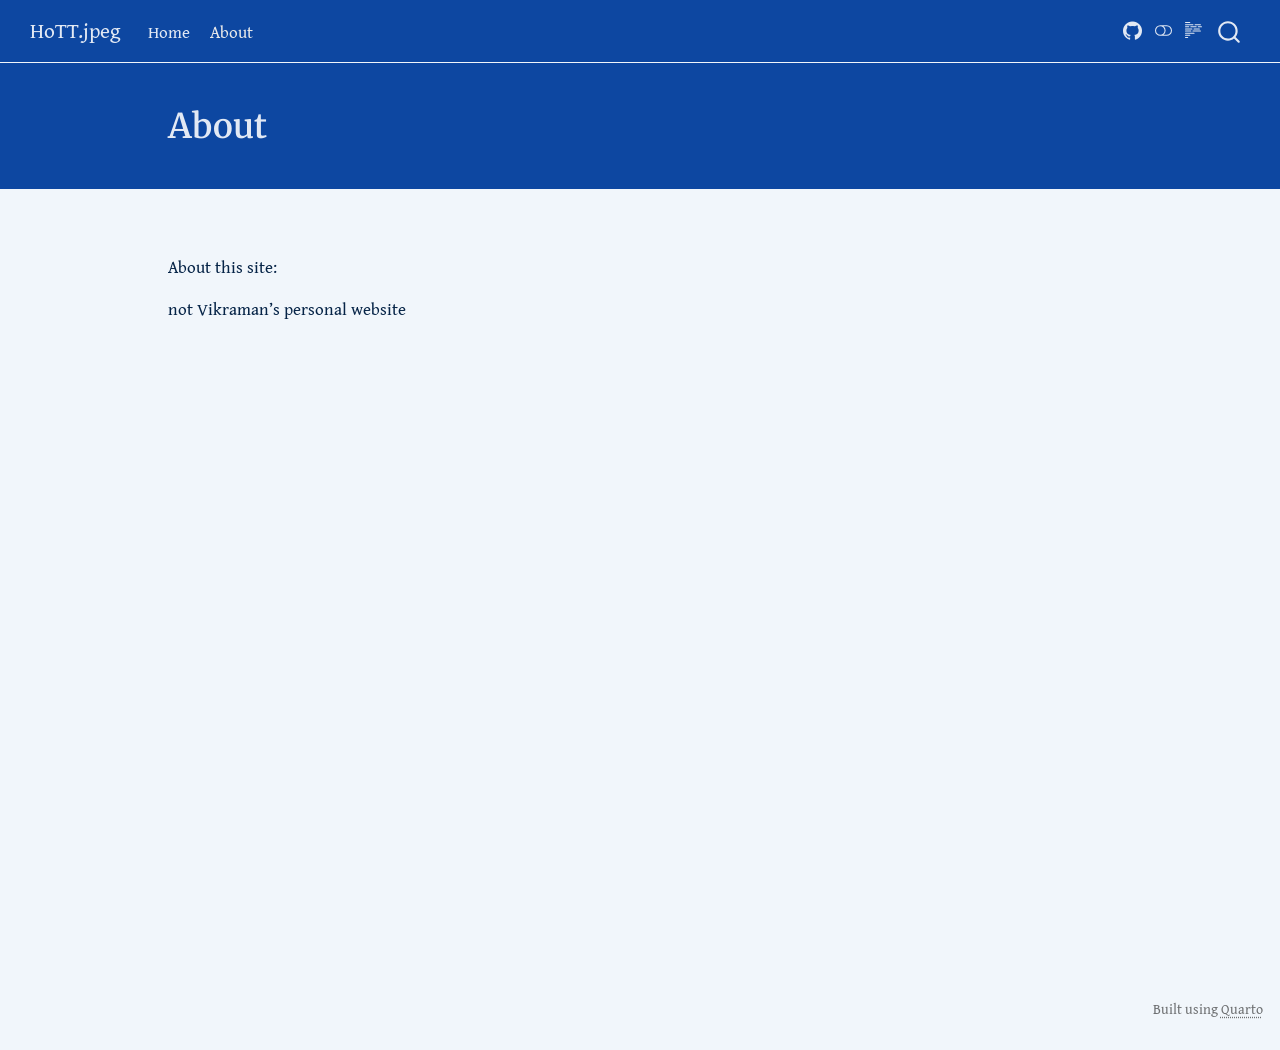
==== about.html @ d2d108d8 "Built site for gh-pages" ====
<!DOCTYPE html>
<html xmlns="http://www.w3.org/1999/xhtml" lang="en" xml:lang="en"><head>

<meta charset="utf-8">
<meta name="generator" content="quarto-1.9.37">

<meta name="viewport" content="width=device-width, initial-scale=1.0, user-scalable=yes">


<title>About – HoTT.jpeg</title>
<style>
/* Default styles provided by pandoc.
** See https://pandoc.org/MANUAL.html#variables-for-html for config info.
*/
code{white-space: pre-wrap;}
span.smallcaps{font-variant: small-caps;}
div.columns{display: flex; gap: min(4vw, 1.5em);}
div.column{flex: auto; overflow-x: auto;}
div.hanging-indent{margin-left: 1.5em; text-indent: -1.5em;}
ul.task-list{list-style: none;}
ul.task-list li input[type="checkbox"] {
  width: 0.8em;
  margin: 0 0.8em 0.2em -1em; /* quarto-specific, see https://github.com/quarto-dev/quarto-cli/issues/4556 */ 
  vertical-align: middle;
}
</style>


<script src="site_libs/quarto-nav/quarto-nav.js"></script>
<script src="site_libs/quarto-nav/headroom.min.js"></script>
<script src="site_libs/clipboard/clipboard.min.js"></script>
<script src="site_libs/quarto-search/autocomplete.umd.js"></script>
<script src="site_libs/quarto-search/fuse.min.js"></script>
<script src="site_libs/quarto-search/quarto-search.js"></script>
<meta name="quarto:offset" content="./">
<link href="./favicon.svg" rel="icon" type="image/svg+xml">
<script src="site_libs/quarto-html/quarto.js" type="module"></script>
<script src="site_libs/quarto-html/tabsets/tabsets.js" type="module"></script>
<script src="site_libs/quarto-html/popper.min.js"></script>
<script src="site_libs/quarto-html/tippy.umd.min.js"></script>
<script src="site_libs/quarto-html/anchor.min.js"></script>
<link href="site_libs/quarto-html/tippy.css" rel="stylesheet">
<link href="site_libs/quarto-html/quarto-syntax-highlighting-d5864eb60aa17034d64b86ea32ae4895.css" rel="stylesheet" class="quarto-color-scheme" id="quarto-text-highlighting-styles">
<link href="site_libs/quarto-html/quarto-syntax-highlighting-dark-b49579ef1b7459c8f499f079158ce444.css" rel="stylesheet" class="quarto-color-scheme quarto-color-alternate" id="quarto-text-highlighting-styles">
<link href="site_libs/quarto-html/quarto-syntax-highlighting-d5864eb60aa17034d64b86ea32ae4895.css" rel="stylesheet" class="quarto-color-scheme-extra" id="quarto-text-highlighting-styles">
<script src="site_libs/bootstrap/bootstrap.min.js"></script>
<link href="site_libs/bootstrap/bootstrap-icons.css" rel="stylesheet">
<link href="site_libs/bootstrap/bootstrap-6803f4eb1460871a42403e29c06ed431.min.css" rel="stylesheet" append-hash="true" class="quarto-color-scheme" id="quarto-bootstrap" data-mode="light">
<link href="site_libs/bootstrap/bootstrap-dark-1417e45e59191f7df9320de67ad5e5c2.min.css" rel="stylesheet" append-hash="true" class="quarto-color-scheme quarto-color-alternate" id="quarto-bootstrap" data-mode="dark">
<link href="site_libs/bootstrap/bootstrap-6803f4eb1460871a42403e29c06ed431.min.css" rel="stylesheet" append-hash="true" class="quarto-color-scheme-extra" id="quarto-bootstrap" data-mode="light">
<script id="quarto-search-options" type="application/json">{
  "location": "navbar",
  "copy-button": false,
  "collapse-after": 3,
  "panel-placement": "end",
  "type": "overlay",
  "limit": 50,
  "keyboard-shortcut": [
    "?",
    "H"
  ],
  "language": {
    "search-no-results-text": "No results",
    "search-matching-documents-text": "matching documents",
    "search-copy-link-title": "Copy link to search",
    "search-hide-matches-text": "Hide additional matches",
    "search-more-match-text": "more match in this document",
    "search-more-matches-text": "more matches in this document",
    "search-clear-button-title": "Clear",
    "search-text-placeholder": "",
    "search-detached-cancel-button-title": "Cancel",
    "search-submit-button-title": "Submit",
    "search-label": "Search"
  }
}</script>
<style>html{ scroll-behavior: smooth; }</style>


</head>

<body class="nav-fixed quarto-light"><script id="quarto-html-before-body" type="application/javascript">
    const toggleBodyColorMode = (bsSheetEl) => {
      const mode = bsSheetEl.getAttribute("data-mode");
      const bodyEl = window.document.querySelector("body");
      if (mode === "dark") {
        bodyEl.classList.add("quarto-dark");
        bodyEl.classList.remove("quarto-light");
      } else {
        bodyEl.classList.add("quarto-light");
        bodyEl.classList.remove("quarto-dark");
      }
    }
    const toggleBodyColorPrimary = () => {
      const bsSheetEl = window.document.querySelector("link#quarto-bootstrap:not([rel=disabled-stylesheet])");
      if (bsSheetEl) {
        toggleBodyColorMode(bsSheetEl);
      }
    }
    const setColorSchemeToggle = (alternate) => {
      const toggles = window.document.querySelectorAll('.quarto-color-scheme-toggle');
      for (let i=0; i < toggles.length; i++) {
        const toggle = toggles[i];
        if (toggle) {
          if (alternate) {
            toggle.classList.add("alternate");
          } else {
            toggle.classList.remove("alternate");
          }
        }
      }
    };
    const toggleColorMode = (alternate) => {
      // Switch the stylesheets
      const primaryStylesheets = window.document.querySelectorAll('link.quarto-color-scheme:not(.quarto-color-alternate)');
      const alternateStylesheets = window.document.querySelectorAll('link.quarto-color-scheme.quarto-color-alternate');
      manageTransitions('#quarto-margin-sidebar .nav-link', false);
      if (alternate) {
        // note: dark is layered on light, we don't disable primary!
        enableStylesheet(alternateStylesheets);
        for (const sheetNode of alternateStylesheets) {
          if (sheetNode.id === "quarto-bootstrap") {
            toggleBodyColorMode(sheetNode);
          }
        }
      } else {
        disableStylesheet(alternateStylesheets);
        enableStylesheet(primaryStylesheets)
        toggleBodyColorPrimary();
      }
      manageTransitions('#quarto-margin-sidebar .nav-link', true);
      // Switch the toggles
      setColorSchemeToggle(alternate)
      // Hack to workaround the fact that safari doesn't
      // properly recolor the scrollbar when toggling (#1455)
      if (navigator.userAgent.indexOf('Safari') > 0 && navigator.userAgent.indexOf('Chrome') == -1) {
        manageTransitions("body", false);
        window.scrollTo(0, 1);
        setTimeout(() => {
          window.scrollTo(0, 0);
          manageTransitions("body", true);
        }, 40);
      }
    }
    const disableStylesheet = (stylesheets) => {
      for (let i=0; i < stylesheets.length; i++) {
        const stylesheet = stylesheets[i];
        stylesheet.rel = 'disabled-stylesheet';
      }
    }
    const enableStylesheet = (stylesheets) => {
      for (let i=0; i < stylesheets.length; i++) {
        const stylesheet = stylesheets[i];
        if(stylesheet.rel !== 'stylesheet') { // for Chrome, which will still FOUC without this check
          stylesheet.rel = 'stylesheet';
        }
      }
    }
    const manageTransitions = (selector, allowTransitions) => {
      const els = window.document.querySelectorAll(selector);
      for (let i=0; i < els.length; i++) {
        const el = els[i];
        if (allowTransitions) {
          el.classList.remove('notransition');
        } else {
          el.classList.add('notransition');
        }
      }
    }
    const isFileUrl = () => {
      return window.location.protocol === 'file:';
    }
    const hasAlternateSentinel = () => {
      let styleSentinel = getColorSchemeSentinel();
      if (styleSentinel !== null) {
        return styleSentinel === "alternate";
      } else {
        return false;
      }
    }
    const setStyleSentinel = (alternate) => {
      const value = alternate ? "alternate" : "default";
      if (!isFileUrl()) {
        window.localStorage.setItem("quarto-color-scheme", value);
      } else {
        localAlternateSentinel = value;
      }
    }
    const getColorSchemeSentinel = () => {
      if (!isFileUrl()) {
        const storageValue = window.localStorage.getItem("quarto-color-scheme");
        return storageValue != null ? storageValue : localAlternateSentinel;
      } else {
        return localAlternateSentinel;
      }
    }
    const toggleGiscusIfUsed = (isAlternate, darkModeDefault) => {
      const baseTheme = document.querySelector('#giscus-base-theme')?.value ?? 'light';
      const alternateTheme = document.querySelector('#giscus-alt-theme')?.value ?? 'dark';
      let newTheme = '';
      if(authorPrefersDark) {
        newTheme = isAlternate ? baseTheme : alternateTheme;
      } else {
        newTheme = isAlternate ? alternateTheme : baseTheme;
      }
      const changeGiscusTheme = () => {
        // From: https://github.com/giscus/giscus/issues/336
        const sendMessage = (message) => {
          const iframe = document.querySelector('iframe.giscus-frame');
          if (!iframe) return;
          iframe.contentWindow.postMessage({ giscus: message }, 'https://giscus.app');
        }
        sendMessage({
          setConfig: {
            theme: newTheme
          }
        });
      }
      const isGiscussLoaded = window.document.querySelector('iframe.giscus-frame') !== null;
      if (isGiscussLoaded) {
        changeGiscusTheme();
      }
    };
    const authorPrefersDark = false;
    const queryPrefersDark = window.matchMedia('(prefers-color-scheme: dark)');
    const darkModeDefault = queryPrefersDark.matches;
      document.querySelector('link#quarto-text-highlighting-styles.quarto-color-scheme-extra').rel = 'disabled-stylesheet';
      document.querySelector('link#quarto-bootstrap.quarto-color-scheme-extra').rel = 'disabled-stylesheet';
    let localAlternateSentinel = darkModeDefault ? 'alternate' : 'default';
    // Dark / light mode switch
    window.quartoToggleColorScheme = () => {
      // Read the current dark / light value
      let toAlternate = !hasAlternateSentinel();
      toggleColorMode(toAlternate);
      setStyleSentinel(toAlternate);
      toggleGiscusIfUsed(toAlternate, darkModeDefault);
      window.dispatchEvent(new Event('resize'));
    };
    queryPrefersDark.addEventListener("change", e => {
      if(window.localStorage.getItem("quarto-color-scheme") !== null)
        return;
      const alternate = e.matches
      toggleColorMode(alternate);
      localAlternateSentinel = e.matches ? 'alternate' : 'default'; // this is used alongside local storage!
      toggleGiscusIfUsed(alternate, darkModeDefault);
    });
    // Switch to dark mode if need be
    if (hasAlternateSentinel()) {
      toggleColorMode(true);
    } else {
      toggleColorMode(false);
    }
  </script>

<div id="quarto-search-results"></div>
  <header id="quarto-header" class="headroom fixed-top quarto-banner">
    <nav class="navbar navbar-expand-lg " data-bs-theme="dark">
      <div class="navbar-container container-fluid">
      <div class="navbar-brand-container mx-auto">
    <a class="navbar-brand" href="./index.html">
    <span class="navbar-title">HoTT.jpeg</span>
    </a>
  </div>
            <div id="quarto-search" class="" title="Search"></div>
          <button class="navbar-toggler" type="button" data-bs-toggle="collapse" data-bs-target="#navbarCollapse" aria-controls="navbarCollapse" role="menu" aria-expanded="false" aria-label="Toggle navigation" onclick="if (window.quartoToggleHeadroom) { window.quartoToggleHeadroom(); }">
  <span class="navbar-toggler-icon"></span>
</button>
          <div class="collapse navbar-collapse" id="navbarCollapse">
            <ul class="navbar-nav navbar-nav-scroll me-auto">
  <li class="nav-item">
    <a class="nav-link" href="./index.html"> 
<span class="menu-text">Home</span></a>
  </li>  
  <li class="nav-item">
    <a class="nav-link active" href="./about.html" aria-current="page"> 
<span class="menu-text">About</span></a>
  </li>  
</ul>
            <ul class="navbar-nav navbar-nav-scroll ms-auto">
  <li class="nav-item compact">
    <a class="nav-link" href="https://github.com/desyncthethird/HoTT"> <i class="bi bi-github" role="img">
</i> 
<span class="menu-text"></span></a>
  </li>  
</ul>
          </div> <!-- /navcollapse -->
            <div class="quarto-navbar-tools">
  <a href="" class="quarto-color-scheme-toggle quarto-navigation-tool  px-1" onclick="window.quartoToggleColorScheme(); return false;" title="Toggle dark mode"><i class="bi"></i></a>
  <a href="" class="quarto-reader-toggle quarto-navigation-tool px-1" onclick="window.quartoToggleReader(); return false;" title="Toggle reader mode">
  <div class="quarto-reader-toggle-btn">
  <i class="bi"></i>
  </div>
</a>
</div>
      </div> <!-- /container-fluid -->
    </nav>
</header>
<!-- content -->
<header id="title-block-header" class="quarto-title-block default page-columns page-full">
  <div class="quarto-title-banner page-columns page-full">
    <div class="quarto-title column-body">
      <h1 class="title">About</h1>
                      </div>
  </div>
    
  
  <div class="quarto-title-meta">

      
    
      
    </div>
    
  
  </header><div id="quarto-content" class="quarto-container page-columns page-rows-contents page-layout-article page-navbar">
<!-- sidebar -->
<!-- margin-sidebar -->
    <div id="quarto-margin-sidebar" class="sidebar margin-sidebar zindex-bottom">
        
    </div>
<!-- main -->
<main class="content quarto-banner-title-block" id="quarto-document-content">






<p>About this site:</p>
<p>not Vikraman’s personal website</p>



<a onclick="window.scrollTo(0, 0); return false;" role="button" id="quarto-back-to-top"><i class="bi bi-arrow-up"></i> Back to top</a></main> <!-- /main -->
<script id="quarto-html-after-body" type="application/javascript">
  window.document.addEventListener("DOMContentLoaded", function (event) {
    // Ensure there is a toggle, if there isn't float one in the top right
    if (window.document.querySelector('.quarto-color-scheme-toggle') === null) {
      const a = window.document.createElement('a');
      a.classList.add('top-right');
      a.classList.add('quarto-color-scheme-toggle');
      a.href = "";
      a.onclick = function() { try { window.quartoToggleColorScheme(); } catch {} return false; };
      const i = window.document.createElement("i");
      i.classList.add('bi');
      a.appendChild(i);
      window.document.body.appendChild(a);
    }
    setColorSchemeToggle(hasAlternateSentinel())
    const icon = "";
    const anchorJS = new window.AnchorJS();
    anchorJS.options = {
      placement: 'right',
      icon: icon
    };
    anchorJS.add('.anchored');
    const isCodeAnnotation = (el) => {
      for (const clz of el.classList) {
        if (clz.startsWith('code-annotation-')) {                     
          return true;
        }
      }
      return false;
    }
    const onCopySuccess = function(e) {
      // button target
      const button = e.trigger;
      // don't keep focus
      button.blur();
      // flash "checked"
      button.classList.add('code-copy-button-checked');
      var currentTitle = button.getAttribute("title");
      button.setAttribute("title", "Copied!");
      let tooltip;
      if (window.bootstrap) {
        button.setAttribute("data-bs-toggle", "tooltip");
        button.setAttribute("data-bs-placement", "left");
        button.setAttribute("data-bs-title", "Copied!");
        tooltip = new bootstrap.Tooltip(button, 
          { trigger: "manual", 
            customClass: "code-copy-button-tooltip",
            offset: [0, -8]});
        tooltip.show();    
      }
      setTimeout(function() {
        if (tooltip) {
          tooltip.hide();
          button.removeAttribute("data-bs-title");
          button.removeAttribute("data-bs-toggle");
          button.removeAttribute("data-bs-placement");
        }
        button.setAttribute("title", currentTitle);
        button.classList.remove('code-copy-button-checked');
      }, 1000);
      // clear code selection
      e.clearSelection();
    }
    const getTextToCopy = function(trigger) {
      const outerScaffold = trigger.parentElement.cloneNode(true);
      const codeEl = outerScaffold.querySelector('code');
      for (const childEl of codeEl.children) {
        if (isCodeAnnotation(childEl)) {
          childEl.remove();
        }
      }
      return codeEl.innerText;
    }
    const clipboard = new window.ClipboardJS('.code-copy-button:not([data-in-quarto-modal])', {
      text: getTextToCopy
    });
    clipboard.on('success', onCopySuccess);
    if (window.document.getElementById('quarto-embedded-source-code-modal')) {
      const clipboardModal = new window.ClipboardJS('.code-copy-button[data-in-quarto-modal]', {
        text: getTextToCopy,
        container: window.document.getElementById('quarto-embedded-source-code-modal')
      });
      clipboardModal.on('success', onCopySuccess);
    }
      var localhostRegex = new RegExp(/^(?:http|https):\/\/localhost\:?[0-9]*\//);
      var mailtoRegex = new RegExp(/^mailto:/);
        var filterRegex = new RegExp("https:\/\/desyncthethird\.github\.io\/HoTT");
      var isInternal = (href) => {
          return filterRegex.test(href) || localhostRegex.test(href) || mailtoRegex.test(href);
      }
      // Inspect non-navigation links and adorn them if external
     var links = window.document.querySelectorAll('a[href]:not(.nav-link):not(.navbar-brand):not(.toc-action):not(.sidebar-link):not(.sidebar-item-toggle):not(.pagination-link):not(.no-external):not([aria-hidden]):not(.dropdown-item):not(.quarto-navigation-tool):not(.about-link)');
      for (var i=0; i<links.length; i++) {
        const link = links[i];
        if (!isInternal(link.href)) {
          // undo the damage that might have been done by quarto-nav.js in the case of
          // links that we want to consider external
          if (link.dataset.originalHref !== undefined) {
            link.href = link.dataset.originalHref;
          }
        }
      }
    function tippyHover(el, contentFn, onTriggerFn, onUntriggerFn) {
      const config = {
        allowHTML: true,
        maxWidth: 500,
        delay: 100,
        arrow: false,
        appendTo: function(el) {
            return el.parentElement;
        },
        interactive: true,
        interactiveBorder: 10,
        theme: 'quarto',
        placement: 'bottom-start',
      };
      if (contentFn) {
        config.content = contentFn;
      }
      if (onTriggerFn) {
        config.onTrigger = onTriggerFn;
      }
      if (onUntriggerFn) {
        config.onUntrigger = onUntriggerFn;
      }
      window.tippy(el, config); 
    }
    const noterefs = window.document.querySelectorAll('a[role="doc-noteref"]');
    for (var i=0; i<noterefs.length; i++) {
      const ref = noterefs[i];
      tippyHover(ref, function() {
        // use id or data attribute instead here
        let href = ref.getAttribute('data-footnote-href') || ref.getAttribute('href');
        try { href = new URL(href).hash; } catch {}
        const id = href.replace(/^#\/?/, "");
        const note = window.document.getElementById(id);
        if (note) {
          return note.innerHTML;
        } else {
          return "";
        }
      });
    }
    const xrefs = window.document.querySelectorAll('a.quarto-xref');
    const processXRef = (id, note) => {
      // Strip column container classes
      const stripColumnClz = (el) => {
        el.classList.remove("page-full", "page-columns");
        if (el.children) {
          for (const child of el.children) {
            stripColumnClz(child);
          }
        }
      }
      stripColumnClz(note)
      if (id === null || id.startsWith('sec-')) {
        // Special case sections, only their first couple elements
        const container = document.createElement("div");
        if (note.children && note.children.length > 2) {
          container.appendChild(note.children[0].cloneNode(true));
          for (let i = 1; i < note.children.length; i++) {
            const child = note.children[i];
            if (child.tagName === "P" && child.innerText === "") {
              continue;
            } else {
              container.appendChild(child.cloneNode(true));
              break;
            }
          }
          if (window.Quarto?.typesetMath) {
            window.Quarto.typesetMath(container);
          }
          return container.innerHTML
        } else {
          if (window.Quarto?.typesetMath) {
            window.Quarto.typesetMath(note);
          }
          return note.innerHTML;
        }
      } else {
        // Remove any anchor links if they are present
        const anchorLink = note.querySelector('a.anchorjs-link');
        if (anchorLink) {
          anchorLink.remove();
        }
        if (window.Quarto?.typesetMath) {
          window.Quarto.typesetMath(note);
        }
        if (note.classList.contains("callout")) {
          return note.outerHTML;
        } else {
          return note.innerHTML;
        }
      }
    }
    for (var i=0; i<xrefs.length; i++) {
      const xref = xrefs[i];
      tippyHover(xref, undefined, function(instance) {
        instance.disable();
        let url = xref.getAttribute('href');
        let hash = undefined; 
        if (url.startsWith('#')) {
          hash = url;
        } else {
          try { hash = new URL(url).hash; } catch {}
        }
        if (hash) {
          const id = hash.replace(/^#\/?/, "");
          const note = window.document.getElementById(id);
          if (note !== null) {
            try {
              const html = processXRef(id, note.cloneNode(true));
              instance.setContent(html);
            } finally {
              instance.enable();
              instance.show();
            }
          } else {
            // See if we can fetch this
            fetch(url.split('#')[0])
            .then(res => res.text())
            .then(html => {
              const parser = new DOMParser();
              const htmlDoc = parser.parseFromString(html, "text/html");
              const note = htmlDoc.getElementById(id);
              if (note !== null) {
                const html = processXRef(id, note);
                instance.setContent(html);
              } 
            }).finally(() => {
              instance.enable();
              instance.show();
            });
          }
        } else {
          // See if we can fetch a full url (with no hash to target)
          // This is a special case and we should probably do some content thinning / targeting
          fetch(url)
          .then(res => res.text())
          .then(html => {
            const parser = new DOMParser();
            const htmlDoc = parser.parseFromString(html, "text/html");
            const note = htmlDoc.querySelector('main.content');
            if (note !== null) {
              // This should only happen for chapter cross references
              // (since there is no id in the URL)
              // remove the first header
              if (note.children.length > 0 && note.children[0].tagName === "HEADER") {
                note.children[0].remove();
              }
              const html = processXRef(null, note);
              instance.setContent(html);
            } 
          }).finally(() => {
            instance.enable();
            instance.show();
          });
        }
      }, function(instance) {
      });
    }
        let selectedAnnoteEl;
        const selectorForAnnotation = ( cell, annotation) => {
          let cellAttr = 'data-code-cell="' + cell + '"';
          let lineAttr = 'data-code-annotation="' +  annotation + '"';
          const selector = 'span[' + cellAttr + '][' + lineAttr + ']';
          return selector;
        }
        const selectCodeLines = (annoteEl) => {
          const doc = window.document;
          const targetCell = annoteEl.getAttribute("data-target-cell");
          const targetAnnotation = annoteEl.getAttribute("data-target-annotation");
          const annoteSpan = window.document.querySelector(selectorForAnnotation(targetCell, targetAnnotation));
          const lines = annoteSpan.getAttribute("data-code-lines").split(",");
          const lineIds = lines.map((line) => {
            return targetCell + "-" + line;
          })
          let top = null;
          let height = null;
          let parent = null;
          if (lineIds.length > 0) {
              //compute the position of the single el (top and bottom and make a div)
              const el = window.document.getElementById(lineIds[0]);
              top = el.offsetTop;
              height = el.offsetHeight;
              parent = el.parentElement.parentElement;
            if (lineIds.length > 1) {
              const lastEl = window.document.getElementById(lineIds[lineIds.length - 1]);
              const bottom = lastEl.offsetTop + lastEl.offsetHeight;
              height = bottom - top;
            }
            if (top !== null && height !== null && parent !== null) {
              // cook up a div (if necessary) and position it 
              let div = window.document.getElementById("code-annotation-line-highlight");
              if (div === null) {
                div = window.document.createElement("div");
                div.setAttribute("id", "code-annotation-line-highlight");
                div.style.position = 'absolute';
                parent.appendChild(div);
              }
              div.style.top = top - 2 + "px";
              div.style.height = height + 4 + "px";
              div.style.left = 0;
              let gutterDiv = window.document.getElementById("code-annotation-line-highlight-gutter");
              if (gutterDiv === null) {
                gutterDiv = window.document.createElement("div");
                gutterDiv.setAttribute("id", "code-annotation-line-highlight-gutter");
                gutterDiv.style.position = 'absolute';
                const codeCell = window.document.getElementById(targetCell);
                const gutter = codeCell.querySelector('.code-annotation-gutter');
                gutter.appendChild(gutterDiv);
              }
              gutterDiv.style.top = top - 2 + "px";
              gutterDiv.style.height = height + 4 + "px";
            }
            selectedAnnoteEl = annoteEl;
          }
        };
        const unselectCodeLines = () => {
          const elementsIds = ["code-annotation-line-highlight", "code-annotation-line-highlight-gutter"];
          elementsIds.forEach((elId) => {
            const div = window.document.getElementById(elId);
            if (div) {
              div.remove();
            }
          });
          selectedAnnoteEl = undefined;
        };
          // Handle positioning of the toggle
      window.addEventListener(
        "resize",
        throttle(() => {
          elRect = undefined;
          if (selectedAnnoteEl) {
            selectCodeLines(selectedAnnoteEl);
          }
        }, 10)
      );
      function throttle(fn, ms) {
      let throttle = false;
      let timer;
        return (...args) => {
          if(!throttle) { // first call gets through
              fn.apply(this, args);
              throttle = true;
          } else { // all the others get throttled
              if(timer) clearTimeout(timer); // cancel #2
              timer = setTimeout(() => {
                fn.apply(this, args);
                timer = throttle = false;
              }, ms);
          }
        };
      }
        // Attach click handler to the DT
        const annoteDls = window.document.querySelectorAll('dt[data-target-cell]');
        for (const annoteDlNode of annoteDls) {
          annoteDlNode.addEventListener('click', (event) => {
            const clickedEl = event.target;
            if (clickedEl !== selectedAnnoteEl) {
              unselectCodeLines();
              const activeEl = window.document.querySelector('dt[data-target-cell].code-annotation-active');
              if (activeEl) {
                activeEl.classList.remove('code-annotation-active');
              }
              selectCodeLines(clickedEl);
              clickedEl.classList.add('code-annotation-active');
            } else {
              // Unselect the line
              unselectCodeLines();
              clickedEl.classList.remove('code-annotation-active');
            }
          });
        }
    const findCites = (el) => {
      const parentEl = el.parentElement;
      if (parentEl) {
        const cites = parentEl.dataset.cites;
        if (cites) {
          return {
            el,
            cites: cites.split(' ')
          };
        } else {
          return findCites(el.parentElement)
        }
      } else {
        return undefined;
      }
    };
    var bibliorefs = window.document.querySelectorAll('a[role="doc-biblioref"]');
    for (var i=0; i<bibliorefs.length; i++) {
      const ref = bibliorefs[i];
      const citeInfo = findCites(ref);
      if (citeInfo) {
        tippyHover(citeInfo.el, function() {
          var popup = window.document.createElement('div');
          citeInfo.cites.forEach(function(cite) {
            var citeDiv = window.document.createElement('div');
            citeDiv.classList.add('hanging-indent');
            citeDiv.classList.add('csl-entry');
            var biblioDiv = window.document.getElementById('ref-' + cite);
            if (biblioDiv) {
              citeDiv.innerHTML = biblioDiv.innerHTML;
            }
            popup.appendChild(citeDiv);
          });
          return popup.innerHTML;
        });
      }
    }
  });
  </script>
</div> <!-- /content -->
<footer class="footer">
  <div class="nav-footer">
    <div class="nav-footer-left">
      &nbsp;
    </div>   
    <div class="nav-footer-center">
      &nbsp;
    </div>
    <div class="nav-footer-right">
<p>Built using <a href="https://quarto.org">Quarto</a></p>
</div>
  </div>
</footer>




<script src="site_libs/quarto-html/zenscroll-min.js"></script>
</body></html>
---- site_libs/quarto-html/tippy.css ----
.tippy-box[data-animation=fade][data-state=hidden]{opacity:0}[data-tippy-root]{max-width:calc(100vw - 10px)}.tippy-box{position:relative;background-color:#333;color:#fff;border-radius:4px;font-size:14px;line-height:1.4;white-space:normal;outline:0;transition-property:transform,visibility,opacity}.tippy-box[data-placement^=top]>.tippy-arrow{bottom:0}.tippy-box[data-placement^=top]>.tippy-arrow:before{bottom:-7px;left:0;border-width:8px 8px 0;border-top-color:initial;transform-origin:center top}.tippy-box[data-placement^=bottom]>.tippy-arrow{top:0}.tippy-box[data-placement^=bottom]>.tippy-arrow:before{top:-7px;left:0;border-width:0 8px 8px;border-bottom-color:initial;transform-origin:center bottom}.tippy-box[data-placement^=left]>.tippy-arrow{right:0}.tippy-box[data-placement^=left]>.tippy-arrow:before{border-width:8px 0 8px 8px;border-left-color:initial;right:-7px;transform-origin:center left}.tippy-box[data-placement^=right]>.tippy-arrow{left:0}.tippy-box[data-placement^=right]>.tippy-arrow:before{left:-7px;border-width:8px 8px 8px 0;border-right-color:initial;transform-origin:center right}.tippy-box[data-inertia][data-state=visible]{transition-timing-function:cubic-bezier(.54,1.5,.38,1.11)}.tippy-arrow{width:16px;height:16px;color:#333}.tippy-arrow:before{content:"";position:absolute;border-color:transparent;border-style:solid}.tippy-content{position:relative;padding:5px 9px;z-index:1}
---- site_libs/quarto-html/quarto-syntax-highlighting-d5864eb60aa17034d64b86ea32ae4895.css ----
/* quarto syntax highlight colors */
:root {
  --quarto-hl-ot-color: #003B4F;
  --quarto-hl-at-color: #657422;
  --quarto-hl-ss-color: #20794D;
  --quarto-hl-an-color: #5E5E5E;
  --quarto-hl-fu-color: #4758AB;
  --quarto-hl-st-color: #20794D;
  --quarto-hl-cf-color: #003B4F;
  --quarto-hl-op-color: #5E5E5E;
  --quarto-hl-er-color: #AD0000;
  --quarto-hl-bn-color: #AD0000;
  --quarto-hl-al-color: #AD0000;
  --quarto-hl-va-color: #111111;
  --quarto-hl-bu-color: inherit;
  --quarto-hl-ex-color: inherit;
  --quarto-hl-pp-color: #AD0000;
  --quarto-hl-in-color: #5E5E5E;
  --quarto-hl-vs-color: #20794D;
  --quarto-hl-wa-color: #5E5E5E;
  --quarto-hl-do-color: #5E5E5E;
  --quarto-hl-im-color: #00769E;
  --quarto-hl-ch-color: #20794D;
  --quarto-hl-dt-color: #AD0000;
  --quarto-hl-fl-color: #AD0000;
  --quarto-hl-co-color: #5E5E5E;
  --quarto-hl-cv-color: #5E5E5E;
  --quarto-hl-cn-color: #8f5902;
  --quarto-hl-sc-color: #5E5E5E;
  --quarto-hl-dv-color: #AD0000;
  --quarto-hl-kw-color: #003B4F;
}

/* other quarto variables */
:root {
  --quarto-font-monospace: "Space Mono", monospace;
}

/* syntax highlight based on Pandoc's rules */
pre > code.sourceCode > span {
  color: #003B4F;
}

code.sourceCode > span {
  color: #003B4F;
}

div.sourceCode,
div.sourceCode pre.sourceCode {
  color: #003B4F;
}

/* Normal */
code span {
  color: #003B4F;
}

/* Alert */
code span.al {
  color: #AD0000;
  font-style: inherit;
}

/* Annotation */
code span.an {
  color: #5E5E5E;
  font-style: inherit;
}

/* Attribute */
code span.at {
  color: #657422;
  font-style: inherit;
}

/* BaseN */
code span.bn {
  color: #AD0000;
  font-style: inherit;
}

/* BuiltIn */
code span.bu {
  font-style: inherit;
}

/* ControlFlow */
code span.cf {
  color: #003B4F;
  font-weight: bold;
  font-style: inherit;
}

/* Char */
code span.ch {
  color: #20794D;
  font-style: inherit;
}

/* Constant */
code span.cn {
  color: #8f5902;
  font-style: inherit;
}

/* Comment */
code span.co {
  color: #5E5E5E;
  font-style: inherit;
}

/* CommentVar */
code span.cv {
  color: #5E5E5E;
  font-style: italic;
}

/* Documentation */
code span.do {
  color: #5E5E5E;
  font-style: italic;
}

/* DataType */
code span.dt {
  color: #AD0000;
  font-style: inherit;
}

/* DecVal */
code span.dv {
  color: #AD0000;
  font-style: inherit;
}

/* Error */
code span.er {
  color: #AD0000;
  font-style: inherit;
}

/* Extension */
code span.ex {
  font-style: inherit;
}

/* Float */
code span.fl {
  color: #AD0000;
  font-style: inherit;
}

/* Function */
code span.fu {
  color: #4758AB;
  font-style: inherit;
}

/* Import */
code span.im {
  color: #00769E;
  font-style: inherit;
}

/* Information */
code span.in {
  color: #5E5E5E;
  font-style: inherit;
}

/* Keyword */
code span.kw {
  color: #003B4F;
  font-weight: bold;
  font-style: inherit;
}

/* Operator */
code span.op {
  color: #5E5E5E;
  font-style: inherit;
}

/* Other */
code span.ot {
  color: #003B4F;
  font-style: inherit;
}

/* Preprocessor */
code span.pp {
  color: #AD0000;
  font-style: inherit;
}

/* SpecialChar */
code span.sc {
  color: #5E5E5E;
  font-style: inherit;
}

/* SpecialString */
code span.ss {
  color: #20794D;
  font-style: inherit;
}

/* String */
code span.st {
  color: #20794D;
  font-style: inherit;
}

/* Variable */
code span.va {
  color: #111111;
  font-style: inherit;
}

/* VerbatimString */
code span.vs {
  color: #20794D;
  font-style: inherit;
}

/* Warning */
code span.wa {
  color: #5E5E5E;
  font-style: italic;
}

.prevent-inlining {
  content: "</";
}

/*# sourceMappingURL=796a81f42ebd2d23dee30ded2d7832d6.css.map */
---- site_libs/quarto-html/quarto-syntax-highlighting-dark-b49579ef1b7459c8f499f079158ce444.css ----
/* quarto syntax highlight colors */
:root {
  --quarto-hl-al-color: #f07178;
  --quarto-hl-an-color: #d4d0ab;
  --quarto-hl-at-color: #00e0e0;
  --quarto-hl-bn-color: #d4d0ab;
  --quarto-hl-bu-color: #abe338;
  --quarto-hl-ch-color: #abe338;
  --quarto-hl-co-color: #f8f8f2;
  --quarto-hl-cv-color: #ffd700;
  --quarto-hl-cn-color: #ffd700;
  --quarto-hl-cf-color: #ffa07a;
  --quarto-hl-dt-color: #ffa07a;
  --quarto-hl-dv-color: #d4d0ab;
  --quarto-hl-do-color: #f8f8f2;
  --quarto-hl-er-color: #f07178;
  --quarto-hl-ex-color: #00e0e0;
  --quarto-hl-fl-color: #d4d0ab;
  --quarto-hl-fu-color: #ffa07a;
  --quarto-hl-im-color: #abe338;
  --quarto-hl-in-color: #d4d0ab;
  --quarto-hl-kw-color: #ffa07a;
  --quarto-hl-op-color: #ffa07a;
  --quarto-hl-ot-color: #00e0e0;
  --quarto-hl-pp-color: #dcc6e0;
  --quarto-hl-re-color: #00e0e0;
  --quarto-hl-sc-color: #abe338;
  --quarto-hl-ss-color: #abe338;
  --quarto-hl-st-color: #abe338;
  --quarto-hl-va-color: #00e0e0;
  --quarto-hl-vs-color: #abe338;
  --quarto-hl-wa-color: #dcc6e0;
}

/* other quarto variables */
:root {
  --quarto-font-monospace: "Space Mono", monospace;
}

/* syntax highlight based on Pandoc's rules */
pre > code.sourceCode > span {
  color: #f8f8f2;
}

code.sourceCode > span {
  color: #f8f8f2;
}

div.sourceCode,
div.sourceCode pre.sourceCode {
  color: #f8f8f2;
}

/* Normal */
code span {
  color: #f8f8f2;
}

/* Alert */
code span.al {
  color: #f07178;
}

/* Annotation */
code span.an {
  color: #d4d0ab;
}

/* Attribute */
code span.at {
  color: #00e0e0;
}

/* BaseN */
code span.bn {
  color: #d4d0ab;
}

/* BuiltIn */
code span.bu {
  color: #abe338;
}

/* ControlFlow */
code span.cf {
  font-weight: bold;
  color: #ffa07a;
}

/* Char */
code span.ch {
  color: #abe338;
}

/* Constant */
code span.cn {
  color: #ffd700;
}

/* Comment */
code span.co {
  font-style: italic;
  color: #f8f8f2;
}

/* CommentVar */
code span.cv {
  color: #ffd700;
}

/* Documentation */
code span.do {
  color: #f8f8f2;
}

/* DataType */
code span.dt {
  color: #ffa07a;
}

/* DecVal */
code span.dv {
  color: #d4d0ab;
}

/* Error */
code span.er {
  color: #f07178;
  text-decoration: underline;
}

/* Extension */
code span.ex {
  font-weight: bold;
  color: #00e0e0;
}

/* Float */
code span.fl {
  color: #d4d0ab;
}

/* Function */
code span.fu {
  color: #ffa07a;
}

/* Import */
code span.im {
  color: #abe338;
}

/* Information */
code span.in {
  color: #d4d0ab;
}

/* Keyword */
code span.kw {
  font-weight: bold;
  color: #ffa07a;
}

/* Operator */
code span.op {
  color: #ffa07a;
}

/* Other */
code span.ot {
  color: #00e0e0;
}

/* Preprocessor */
code span.pp {
  color: #dcc6e0;
}

/* RegionMarker */
code span.re {
  background-color: #f8f8f2;
  color: #00e0e0;
}

/* SpecialChar */
code span.sc {
  color: #abe338;
}

/* SpecialString */
code span.ss {
  color: #abe338;
}

/* String */
code span.st {
  color: #abe338;
}

/* Variable */
code span.va {
  color: #00e0e0;
}

/* VerbatimString */
code span.vs {
  color: #abe338;
}

/* Warning */
code span.wa {
  color: #dcc6e0;
}

.prevent-inlining {
  content: "</";
}

/*# sourceMappingURL=18f6bffd3371f1aa0805619dd2065813.css.map */
---- site_libs/quarto-html/quarto-syntax-highlighting-d5864eb60aa17034d64b86ea32ae4895.css ----
/* quarto syntax highlight colors */
:root {
  --quarto-hl-ot-color: #003B4F;
  --quarto-hl-at-color: #657422;
  --quarto-hl-ss-color: #20794D;
  --quarto-hl-an-color: #5E5E5E;
  --quarto-hl-fu-color: #4758AB;
  --quarto-hl-st-color: #20794D;
  --quarto-hl-cf-color: #003B4F;
  --quarto-hl-op-color: #5E5E5E;
  --quarto-hl-er-color: #AD0000;
  --quarto-hl-bn-color: #AD0000;
  --quarto-hl-al-color: #AD0000;
  --quarto-hl-va-color: #111111;
  --quarto-hl-bu-color: inherit;
  --quarto-hl-ex-color: inherit;
  --quarto-hl-pp-color: #AD0000;
  --quarto-hl-in-color: #5E5E5E;
  --quarto-hl-vs-color: #20794D;
  --quarto-hl-wa-color: #5E5E5E;
  --quarto-hl-do-color: #5E5E5E;
  --quarto-hl-im-color: #00769E;
  --quarto-hl-ch-color: #20794D;
  --quarto-hl-dt-color: #AD0000;
  --quarto-hl-fl-color: #AD0000;
  --quarto-hl-co-color: #5E5E5E;
  --quarto-hl-cv-color: #5E5E5E;
  --quarto-hl-cn-color: #8f5902;
  --quarto-hl-sc-color: #5E5E5E;
  --quarto-hl-dv-color: #AD0000;
  --quarto-hl-kw-color: #003B4F;
}

/* other quarto variables */
:root {
  --quarto-font-monospace: "Space Mono", monospace;
}

/* syntax highlight based on Pandoc's rules */
pre > code.sourceCode > span {
  color: #003B4F;
}

code.sourceCode > span {
  color: #003B4F;
}

div.sourceCode,
div.sourceCode pre.sourceCode {
  color: #003B4F;
}

/* Normal */
code span {
  color: #003B4F;
}

/* Alert */
code span.al {
  color: #AD0000;
  font-style: inherit;
}

/* Annotation */
code span.an {
  color: #5E5E5E;
  font-style: inherit;
}

/* Attribute */
code span.at {
  color: #657422;
  font-style: inherit;
}

/* BaseN */
code span.bn {
  color: #AD0000;
  font-style: inherit;
}

/* BuiltIn */
code span.bu {
  font-style: inherit;
}

/* ControlFlow */
code span.cf {
  color: #003B4F;
  font-weight: bold;
  font-style: inherit;
}

/* Char */
code span.ch {
  color: #20794D;
  font-style: inherit;
}

/* Constant */
code span.cn {
  color: #8f5902;
  font-style: inherit;
}

/* Comment */
code span.co {
  color: #5E5E5E;
  font-style: inherit;
}

/* CommentVar */
code span.cv {
  color: #5E5E5E;
  font-style: italic;
}

/* Documentation */
code span.do {
  color: #5E5E5E;
  font-style: italic;
}

/* DataType */
code span.dt {
  color: #AD0000;
  font-style: inherit;
}

/* DecVal */
code span.dv {
  color: #AD0000;
  font-style: inherit;
}

/* Error */
code span.er {
  color: #AD0000;
  font-style: inherit;
}

/* Extension */
code span.ex {
  font-style: inherit;
}

/* Float */
code span.fl {
  color: #AD0000;
  font-style: inherit;
}

/* Function */
code span.fu {
  color: #4758AB;
  font-style: inherit;
}

/* Import */
code span.im {
  color: #00769E;
  font-style: inherit;
}

/* Information */
code span.in {
  color: #5E5E5E;
  font-style: inherit;
}

/* Keyword */
code span.kw {
  color: #003B4F;
  font-weight: bold;
  font-style: inherit;
}

/* Operator */
code span.op {
  color: #5E5E5E;
  font-style: inherit;
}

/* Other */
code span.ot {
  color: #003B4F;
  font-style: inherit;
}

/* Preprocessor */
code span.pp {
  color: #AD0000;
  font-style: inherit;
}

/* SpecialChar */
code span.sc {
  color: #5E5E5E;
  font-style: inherit;
}

/* SpecialString */
code span.ss {
  color: #20794D;
  font-style: inherit;
}

/* String */
code span.st {
  color: #20794D;
  font-style: inherit;
}

/* Variable */
code span.va {
  color: #111111;
  font-style: inherit;
}

/* VerbatimString */
code span.vs {
  color: #20794D;
  font-style: inherit;
}

/* Warning */
code span.wa {
  color: #5E5E5E;
  font-style: italic;
}

.prevent-inlining {
  content: "</";
}

/*# sourceMappingURL=796a81f42ebd2d23dee30ded2d7832d6.css.map */
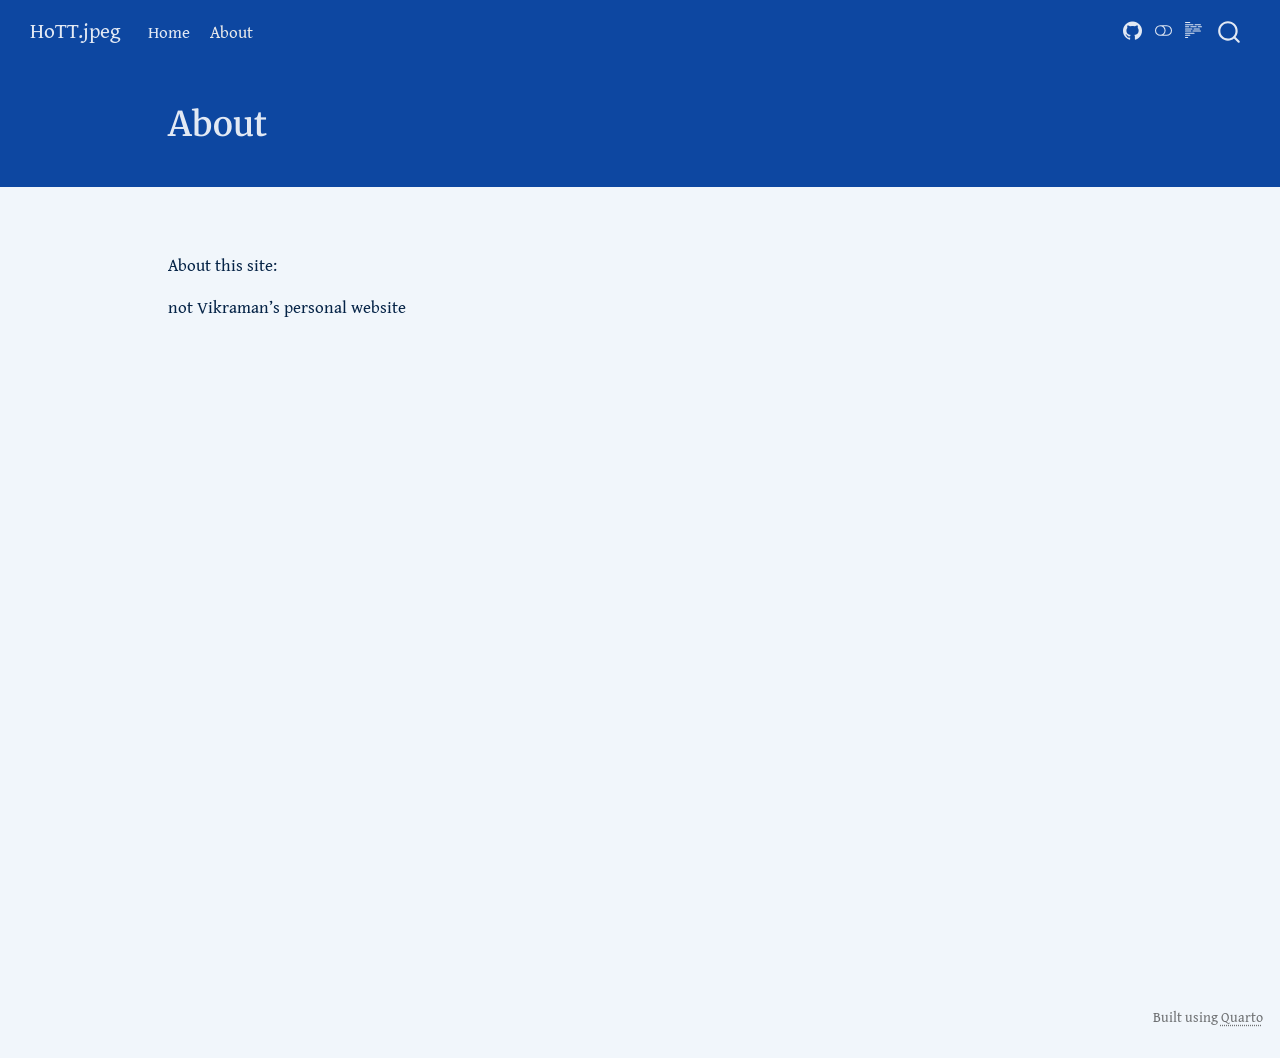
==== commit 5713ac45: "Built site for gh-pages" ====
--- a/about.html
+++ b/about.html
@@ -2,7 +2,7 @@
 <html xmlns="http://www.w3.org/1999/xhtml" lang="en" xml:lang="en"><head>
 
 <meta charset="utf-8">
-<meta name="generator" content="quarto-1.9.37">
+<meta name="generator" content="quarto-1.10.18">
 
 <meta name="viewport" content="width=device-width, initial-scale=1.0, user-scalable=yes">
 
@@ -12,10 +12,13 @@
 /* Default styles provided by pandoc.
 ** See https://pandoc.org/MANUAL.html#variables-for-html for config info.
 */
-code{white-space: pre-wrap;}
 span.smallcaps{font-variant: small-caps;}
-div.columns{display: flex; gap: min(4vw, 1.5em);}
-div.column{flex: auto; overflow-x: auto;}
+div.columns{display: flex; gap: 1.5em;}
+div.column{flex: auto;}
+@media screen {
+div.columns{gap: min(4vw, 1.5em);}
+div.column{overflow-x: auto;}
+}
 div.hanging-indent{margin-left: 1.5em; text-indent: -1.5em;}
 ul.task-list{list-style: none;}
 ul.task-list li input[type="checkbox"] {
@@ -40,14 +43,14 @@
 <script src="site_libs/quarto-html/tippy.umd.min.js"></script>
 <script src="site_libs/quarto-html/anchor.min.js"></script>
 <link href="site_libs/quarto-html/tippy.css" rel="stylesheet">
-<link href="site_libs/quarto-html/quarto-syntax-highlighting-d5864eb60aa17034d64b86ea32ae4895.css" rel="stylesheet" class="quarto-color-scheme" id="quarto-text-highlighting-styles">
-<link href="site_libs/quarto-html/quarto-syntax-highlighting-dark-b49579ef1b7459c8f499f079158ce444.css" rel="stylesheet" class="quarto-color-scheme quarto-color-alternate" id="quarto-text-highlighting-styles">
-<link href="site_libs/quarto-html/quarto-syntax-highlighting-d5864eb60aa17034d64b86ea32ae4895.css" rel="stylesheet" class="quarto-color-scheme-extra" id="quarto-text-highlighting-styles">
+<link href="site_libs/quarto-html/quarto-syntax-highlighting-45c31e6829c4d295b4d0430a525e653a.css" rel="stylesheet" class="quarto-color-scheme" id="quarto-text-highlighting-styles">
+<link href="site_libs/quarto-html/quarto-syntax-highlighting-dark-7645cacd5125d1cd69e25823490063b0.css" rel="stylesheet" class="quarto-color-scheme quarto-color-alternate" id="quarto-text-highlighting-styles">
+<link href="site_libs/quarto-html/quarto-syntax-highlighting-45c31e6829c4d295b4d0430a525e653a.css" rel="stylesheet" class="quarto-color-scheme-extra" id="quarto-text-highlighting-styles">
 <script src="site_libs/bootstrap/bootstrap.min.js"></script>
 <link href="site_libs/bootstrap/bootstrap-icons.css" rel="stylesheet">
-<link href="site_libs/bootstrap/bootstrap-6803f4eb1460871a42403e29c06ed431.min.css" rel="stylesheet" append-hash="true" class="quarto-color-scheme" id="quarto-bootstrap" data-mode="light">
-<link href="site_libs/bootstrap/bootstrap-dark-1417e45e59191f7df9320de67ad5e5c2.min.css" rel="stylesheet" append-hash="true" class="quarto-color-scheme quarto-color-alternate" id="quarto-bootstrap" data-mode="dark">
-<link href="site_libs/bootstrap/bootstrap-6803f4eb1460871a42403e29c06ed431.min.css" rel="stylesheet" append-hash="true" class="quarto-color-scheme-extra" id="quarto-bootstrap" data-mode="light">
+<link href="site_libs/bootstrap/bootstrap-324cdf602dcc428e07dea2ff7aa03edb.min.css" rel="stylesheet" append-hash="true" class="quarto-color-scheme" id="quarto-bootstrap" data-mode="light">
+<link href="site_libs/bootstrap/bootstrap-dark-3b0eabb0f830ab30d24574dbf3fa84d2.min.css" rel="stylesheet" append-hash="true" class="quarto-color-scheme quarto-color-alternate" id="quarto-bootstrap" data-mode="dark">
+<link href="site_libs/bootstrap/bootstrap-324cdf602dcc428e07dea2ff7aa03edb.min.css" rel="stylesheet" append-hash="true" class="quarto-color-scheme-extra" id="quarto-bootstrap" data-mode="light">
 <script id="quarto-search-options" type="application/json">{
   "location": "navbar",
   "copy-button": false,
--- a/site_libs/quarto-html/quarto-syntax-highlighting-45c31e6829c4d295b4d0430a525e653a.css
+++ b/site_libs/quarto-html/quarto-syntax-highlighting-45c31e6829c4d295b4d0430a525e653a.css
@@ -0,0 +1,236 @@
+/* quarto syntax highlight colors */
+:root {
+  --quarto-hl-ot-color: #003B4F;
+  --quarto-hl-at-color: #657422;
+  --quarto-hl-ss-color: #20794D;
+  --quarto-hl-an-color: #5E5E5E;
+  --quarto-hl-fu-color: #4758AB;
+  --quarto-hl-st-color: #20794D;
+  --quarto-hl-cf-color: #003B4F;
+  --quarto-hl-op-color: #5E5E5E;
+  --quarto-hl-er-color: #AD0000;
+  --quarto-hl-bn-color: #AD0000;
+  --quarto-hl-al-color: #AD0000;
+  --quarto-hl-va-color: #111111;
+  --quarto-hl-bu-color: inherit;
+  --quarto-hl-ex-color: inherit;
+  --quarto-hl-pp-color: #AD0000;
+  --quarto-hl-in-color: #5E5E5E;
+  --quarto-hl-vs-color: #20794D;
+  --quarto-hl-wa-color: #5E5E5E;
+  --quarto-hl-do-color: #5E5E5E;
+  --quarto-hl-im-color: #00769E;
+  --quarto-hl-ch-color: #20794D;
+  --quarto-hl-dt-color: #AD0000;
+  --quarto-hl-fl-color: #AD0000;
+  --quarto-hl-co-color: #5E5E5E;
+  --quarto-hl-cv-color: #5E5E5E;
+  --quarto-hl-cn-color: #8f5902;
+  --quarto-hl-sc-color: #5E5E5E;
+  --quarto-hl-dv-color: #AD0000;
+  --quarto-hl-kw-color: #003B4F;
+}
+
+/* other quarto variables */
+:root {
+  --quarto-font-monospace: "Space Mono", monospace;
+}
+
+/* syntax highlight based on Pandoc's rules */
+pre > code.sourceCode > span {
+  color: #003B4F;
+}
+
+code.sourceCode > span {
+  color: #003B4F;
+}
+
+div.sourceCode,
+div.sourceCode pre.sourceCode {
+  color: #003B4F;
+}
+
+/* Normal */
+code span {
+  color: #003B4F;
+}
+
+/* Alert */
+code span.al {
+  color: #AD0000;
+  font-style: inherit;
+}
+
+/* Annotation */
+code span.an {
+  color: #5E5E5E;
+  font-style: inherit;
+}
+
+/* Attribute */
+code span.at {
+  color: #657422;
+  font-style: inherit;
+}
+
+/* BaseN */
+code span.bn {
+  color: #AD0000;
+  font-style: inherit;
+}
+
+/* BuiltIn */
+code span.bu {
+  font-style: inherit;
+}
+
+/* ControlFlow */
+code span.cf {
+  color: #003B4F;
+  font-weight: bold;
+  font-style: inherit;
+}
+
+/* Char */
+code span.ch {
+  color: #20794D;
+  font-style: inherit;
+}
+
+/* Constant */
+code span.cn {
+  color: #8f5902;
+  font-style: inherit;
+}
+
+/* Comment */
+code span.co {
+  color: #5E5E5E;
+  font-style: inherit;
+}
+
+/* CommentVar */
+code span.cv {
+  color: #5E5E5E;
+  font-style: italic;
+}
+
+/* Documentation */
+code span.do {
+  color: #5E5E5E;
+  font-style: italic;
+}
+
+/* DataType */
+code span.dt {
+  color: #AD0000;
+  font-style: inherit;
+}
+
+/* DecVal */
+code span.dv {
+  color: #AD0000;
+  font-style: inherit;
+}
+
+/* Error */
+code span.er {
+  color: #AD0000;
+  font-style: inherit;
+}
+
+/* Extension */
+code span.ex {
+  font-style: inherit;
+}
+
+/* Float */
+code span.fl {
+  color: #AD0000;
+  font-style: inherit;
+}
+
+/* Function */
+code span.fu {
+  color: #4758AB;
+  font-style: inherit;
+}
+
+/* Import */
+code span.im {
+  color: #00769E;
+  font-style: inherit;
+}
+
+/* Information */
+code span.in {
+  color: #5E5E5E;
+  font-style: inherit;
+}
+
+/* Keyword */
+code span.kw {
+  color: #003B4F;
+  font-weight: bold;
+  font-style: inherit;
+}
+
+/* Operator */
+code span.op {
+  color: #5E5E5E;
+  font-style: inherit;
+}
+
+/* Other */
+code span.ot {
+  color: #003B4F;
+  font-style: inherit;
+}
+
+/* Preprocessor */
+code span.pp {
+  color: #AD0000;
+  font-style: inherit;
+}
+
+/* SpecialChar */
+code span.sc {
+  color: #5E5E5E;
+  font-style: inherit;
+}
+
+/* SpecialString */
+code span.ss {
+  color: #20794D;
+  font-style: inherit;
+}
+
+/* String */
+code span.st {
+  color: #20794D;
+  font-style: inherit;
+}
+
+/* Variable */
+code span.va {
+  color: #111111;
+  font-style: inherit;
+}
+
+/* VerbatimString */
+code span.vs {
+  color: #20794D;
+  font-style: inherit;
+}
+
+/* Warning */
+code span.wa {
+  color: #5E5E5E;
+  font-style: italic;
+}
+
+.prevent-inlining {
+  content: "</";
+}
+
+/*# sourceMappingURL=7e1e23e32069595de4da219be4582aec.css.map */
--- a/site_libs/quarto-html/quarto-syntax-highlighting-dark-7645cacd5125d1cd69e25823490063b0.css
+++ b/site_libs/quarto-html/quarto-syntax-highlighting-dark-7645cacd5125d1cd69e25823490063b0.css
@@ -0,0 +1,219 @@
+/* quarto syntax highlight colors */
+:root {
+  --quarto-hl-al-color: #f07178;
+  --quarto-hl-an-color: #d4d0ab;
+  --quarto-hl-at-color: #00e0e0;
+  --quarto-hl-bn-color: #d4d0ab;
+  --quarto-hl-bu-color: #abe338;
+  --quarto-hl-ch-color: #abe338;
+  --quarto-hl-co-color: #f8f8f2;
+  --quarto-hl-cv-color: #ffd700;
+  --quarto-hl-cn-color: #ffd700;
+  --quarto-hl-cf-color: #ffa07a;
+  --quarto-hl-dt-color: #ffa07a;
+  --quarto-hl-dv-color: #d4d0ab;
+  --quarto-hl-do-color: #f8f8f2;
+  --quarto-hl-er-color: #f07178;
+  --quarto-hl-ex-color: #00e0e0;
+  --quarto-hl-fl-color: #d4d0ab;
+  --quarto-hl-fu-color: #ffa07a;
+  --quarto-hl-im-color: #abe338;
+  --quarto-hl-in-color: #d4d0ab;
+  --quarto-hl-kw-color: #ffa07a;
+  --quarto-hl-op-color: #ffa07a;
+  --quarto-hl-ot-color: #00e0e0;
+  --quarto-hl-pp-color: #dcc6e0;
+  --quarto-hl-re-color: #00e0e0;
+  --quarto-hl-sc-color: #abe338;
+  --quarto-hl-ss-color: #abe338;
+  --quarto-hl-st-color: #abe338;
+  --quarto-hl-va-color: #00e0e0;
+  --quarto-hl-vs-color: #abe338;
+  --quarto-hl-wa-color: #dcc6e0;
+}
+
+/* other quarto variables */
+:root {
+  --quarto-font-monospace: "Space Mono", monospace;
+}
+
+/* syntax highlight based on Pandoc's rules */
+pre > code.sourceCode > span {
+  color: #f8f8f2;
+}
+
+code.sourceCode > span {
+  color: #f8f8f2;
+}
+
+div.sourceCode,
+div.sourceCode pre.sourceCode {
+  color: #f8f8f2;
+}
+
+/* Normal */
+code span {
+  color: #f8f8f2;
+}
+
+/* Alert */
+code span.al {
+  color: #f07178;
+}
+
+/* Annotation */
+code span.an {
+  color: #d4d0ab;
+}
+
+/* Attribute */
+code span.at {
+  color: #00e0e0;
+}
+
+/* BaseN */
+code span.bn {
+  color: #d4d0ab;
+}
+
+/* BuiltIn */
+code span.bu {
+  color: #abe338;
+}
+
+/* ControlFlow */
+code span.cf {
+  font-weight: bold;
+  color: #ffa07a;
+}
+
+/* Char */
+code span.ch {
+  color: #abe338;
+}
+
+/* Constant */
+code span.cn {
+  color: #ffd700;
+}
+
+/* Comment */
+code span.co {
+  font-style: italic;
+  color: #f8f8f2;
+}
+
+/* CommentVar */
+code span.cv {
+  color: #ffd700;
+}
+
+/* Documentation */
+code span.do {
+  color: #f8f8f2;
+}
+
+/* DataType */
+code span.dt {
+  color: #ffa07a;
+}
+
+/* DecVal */
+code span.dv {
+  color: #d4d0ab;
+}
+
+/* Error */
+code span.er {
+  color: #f07178;
+  text-decoration: underline;
+}
+
+/* Extension */
+code span.ex {
+  font-weight: bold;
+  color: #00e0e0;
+}
+
+/* Float */
+code span.fl {
+  color: #d4d0ab;
+}
+
+/* Function */
+code span.fu {
+  color: #ffa07a;
+}
+
+/* Import */
+code span.im {
+  color: #abe338;
+}
+
+/* Information */
+code span.in {
+  color: #d4d0ab;
+}
+
+/* Keyword */
+code span.kw {
+  font-weight: bold;
+  color: #ffa07a;
+}
+
+/* Operator */
+code span.op {
+  color: #ffa07a;
+}
+
+/* Other */
+code span.ot {
+  color: #00e0e0;
+}
+
+/* Preprocessor */
+code span.pp {
+  color: #dcc6e0;
+}
+
+/* RegionMarker */
+code span.re {
+  background-color: #f8f8f2;
+  color: #00e0e0;
+}
+
+/* SpecialChar */
+code span.sc {
+  color: #abe338;
+}
+
+/* SpecialString */
+code span.ss {
+  color: #abe338;
+}
+
+/* String */
+code span.st {
+  color: #abe338;
+}
+
+/* Variable */
+code span.va {
+  color: #00e0e0;
+}
+
+/* VerbatimString */
+code span.vs {
+  color: #abe338;
+}
+
+/* Warning */
+code span.wa {
+  color: #dcc6e0;
+}
+
+.prevent-inlining {
+  content: "</";
+}
+
+/*# sourceMappingURL=578f3eff2533a316a129bdf1e8317716.css.map */
--- a/site_libs/quarto-html/quarto-syntax-highlighting-45c31e6829c4d295b4d0430a525e653a.css
+++ b/site_libs/quarto-html/quarto-syntax-highlighting-45c31e6829c4d295b4d0430a525e653a.css
@@ -0,0 +1,236 @@
+/* quarto syntax highlight colors */
+:root {
+  --quarto-hl-ot-color: #003B4F;
+  --quarto-hl-at-color: #657422;
+  --quarto-hl-ss-color: #20794D;
+  --quarto-hl-an-color: #5E5E5E;
+  --quarto-hl-fu-color: #4758AB;
+  --quarto-hl-st-color: #20794D;
+  --quarto-hl-cf-color: #003B4F;
+  --quarto-hl-op-color: #5E5E5E;
+  --quarto-hl-er-color: #AD0000;
+  --quarto-hl-bn-color: #AD0000;
+  --quarto-hl-al-color: #AD0000;
+  --quarto-hl-va-color: #111111;
+  --quarto-hl-bu-color: inherit;
+  --quarto-hl-ex-color: inherit;
+  --quarto-hl-pp-color: #AD0000;
+  --quarto-hl-in-color: #5E5E5E;
+  --quarto-hl-vs-color: #20794D;
+  --quarto-hl-wa-color: #5E5E5E;
+  --quarto-hl-do-color: #5E5E5E;
+  --quarto-hl-im-color: #00769E;
+  --quarto-hl-ch-color: #20794D;
+  --quarto-hl-dt-color: #AD0000;
+  --quarto-hl-fl-color: #AD0000;
+  --quarto-hl-co-color: #5E5E5E;
+  --quarto-hl-cv-color: #5E5E5E;
+  --quarto-hl-cn-color: #8f5902;
+  --quarto-hl-sc-color: #5E5E5E;
+  --quarto-hl-dv-color: #AD0000;
+  --quarto-hl-kw-color: #003B4F;
+}
+
+/* other quarto variables */
+:root {
+  --quarto-font-monospace: "Space Mono", monospace;
+}
+
+/* syntax highlight based on Pandoc's rules */
+pre > code.sourceCode > span {
+  color: #003B4F;
+}
+
+code.sourceCode > span {
+  color: #003B4F;
+}
+
+div.sourceCode,
+div.sourceCode pre.sourceCode {
+  color: #003B4F;
+}
+
+/* Normal */
+code span {
+  color: #003B4F;
+}
+
+/* Alert */
+code span.al {
+  color: #AD0000;
+  font-style: inherit;
+}
+
+/* Annotation */
+code span.an {
+  color: #5E5E5E;
+  font-style: inherit;
+}
+
+/* Attribute */
+code span.at {
+  color: #657422;
+  font-style: inherit;
+}
+
+/* BaseN */
+code span.bn {
+  color: #AD0000;
+  font-style: inherit;
+}
+
+/* BuiltIn */
+code span.bu {
+  font-style: inherit;
+}
+
+/* ControlFlow */
+code span.cf {
+  color: #003B4F;
+  font-weight: bold;
+  font-style: inherit;
+}
+
+/* Char */
+code span.ch {
+  color: #20794D;
+  font-style: inherit;
+}
+
+/* Constant */
+code span.cn {
+  color: #8f5902;
+  font-style: inherit;
+}
+
+/* Comment */
+code span.co {
+  color: #5E5E5E;
+  font-style: inherit;
+}
+
+/* CommentVar */
+code span.cv {
+  color: #5E5E5E;
+  font-style: italic;
+}
+
+/* Documentation */
+code span.do {
+  color: #5E5E5E;
+  font-style: italic;
+}
+
+/* DataType */
+code span.dt {
+  color: #AD0000;
+  font-style: inherit;
+}
+
+/* DecVal */
+code span.dv {
+  color: #AD0000;
+  font-style: inherit;
+}
+
+/* Error */
+code span.er {
+  color: #AD0000;
+  font-style: inherit;
+}
+
+/* Extension */
+code span.ex {
+  font-style: inherit;
+}
+
+/* Float */
+code span.fl {
+  color: #AD0000;
+  font-style: inherit;
+}
+
+/* Function */
+code span.fu {
+  color: #4758AB;
+  font-style: inherit;
+}
+
+/* Import */
+code span.im {
+  color: #00769E;
+  font-style: inherit;
+}
+
+/* Information */
+code span.in {
+  color: #5E5E5E;
+  font-style: inherit;
+}
+
+/* Keyword */
+code span.kw {
+  color: #003B4F;
+  font-weight: bold;
+  font-style: inherit;
+}
+
+/* Operator */
+code span.op {
+  color: #5E5E5E;
+  font-style: inherit;
+}
+
+/* Other */
+code span.ot {
+  color: #003B4F;
+  font-style: inherit;
+}
+
+/* Preprocessor */
+code span.pp {
+  color: #AD0000;
+  font-style: inherit;
+}
+
+/* SpecialChar */
+code span.sc {
+  color: #5E5E5E;
+  font-style: inherit;
+}
+
+/* SpecialString */
+code span.ss {
+  color: #20794D;
+  font-style: inherit;
+}
+
+/* String */
+code span.st {
+  color: #20794D;
+  font-style: inherit;
+}
+
+/* Variable */
+code span.va {
+  color: #111111;
+  font-style: inherit;
+}
+
+/* VerbatimString */
+code span.vs {
+  color: #20794D;
+  font-style: inherit;
+}
+
+/* Warning */
+code span.wa {
+  color: #5E5E5E;
+  font-style: italic;
+}
+
+.prevent-inlining {
+  content: "</";
+}
+
+/*# sourceMappingURL=7e1e23e32069595de4da219be4582aec.css.map */
